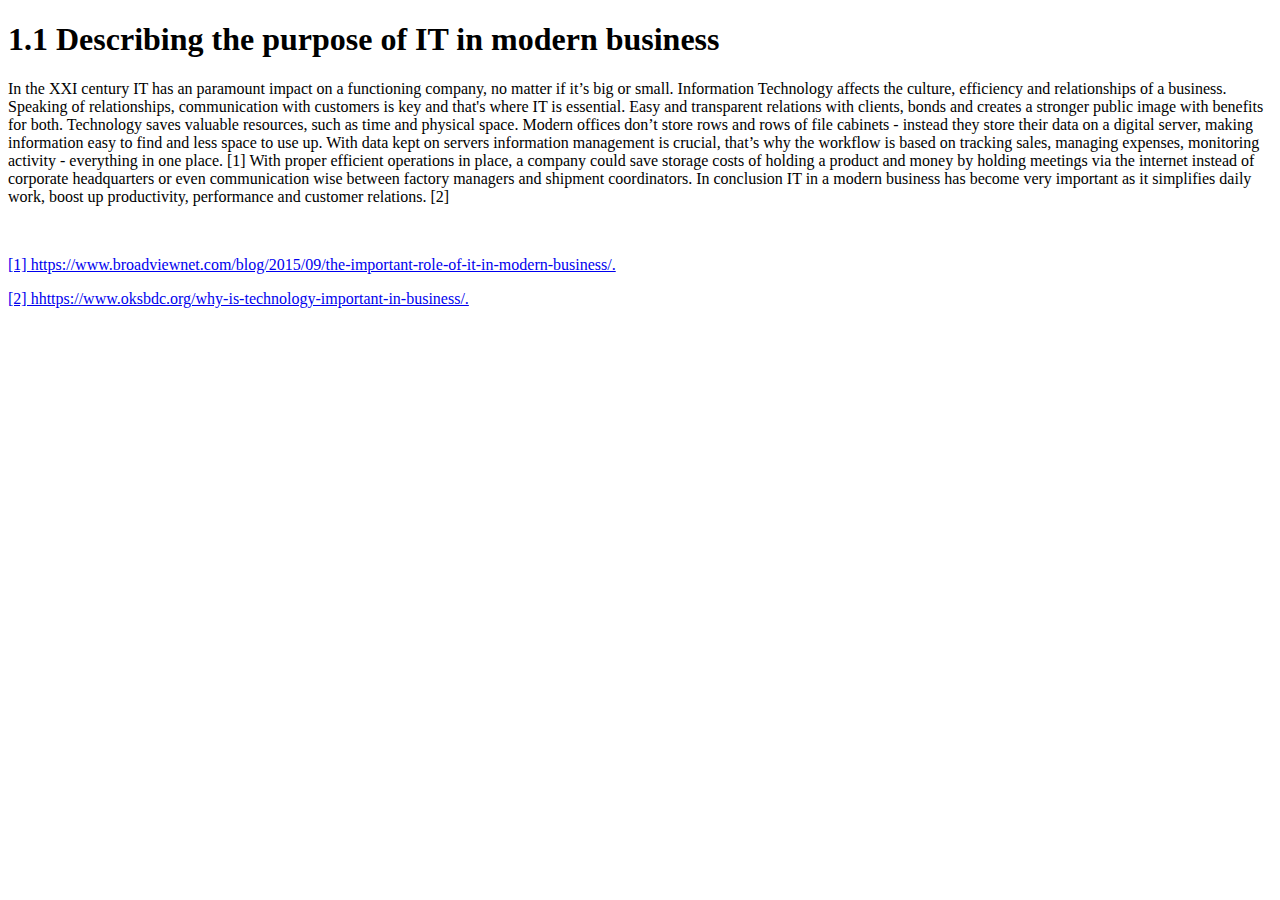
==== 1.1.html @ 9ee8581c "website" ====
<!DOCTYPE html>
<html lang="en">
<head>
    <meta charset="UTF-8">

    <title>Purpose of IT</title>
</head>
<body>
    <h1>1.1 Describing the purpose of IT in modern business </h1>
    <p>In the XXI century IT has an paramount impact on a functioning company, no matter if it’s big or small. Information Technology affects the culture, efficiency and relationships of a business. Speaking of relationships, communication with customers is key and that's where IT is essential. Easy and transparent relations with clients, bonds and creates a stronger public image with benefits for both. Technology saves valuable resources, such as time and physical space. Modern offices don’t store rows and rows of file cabinets - instead they store their data on a digital server, making information easy to find and less space to use up. With data kept on servers information management is crucial, that’s why the workflow is based on tracking sales, managing expenses, monitoring activity - everything in one place. [1] With proper efficient operations in place, a company could save storage costs of holding a product and money by holding meetings via the internet instead of corporate headquarters or even communication wise between factory managers and shipment coordinators. In conclusion IT in a modern business has become very important as it simplifies daily work, boost up productivity, performance and customer relations. [2] </p>
<br>
<p>
    <a href="https://www.broadviewnet.com/blog/2015/09/the-important-role-of-it-in-modern-business/" target="_blank">[1] https://www.broadviewnet.com/blog/2015/09/the-important-role-of-it-in-modern-business/.</a>
</p>
<p>
        <a href="https://www.oksbdc.org/why-is-technology-important-in-business/" target="_blank">[2] hhttps://www.oksbdc.org/why-is-technology-important-in-business/.</a>
    </p>
</body>
</html>
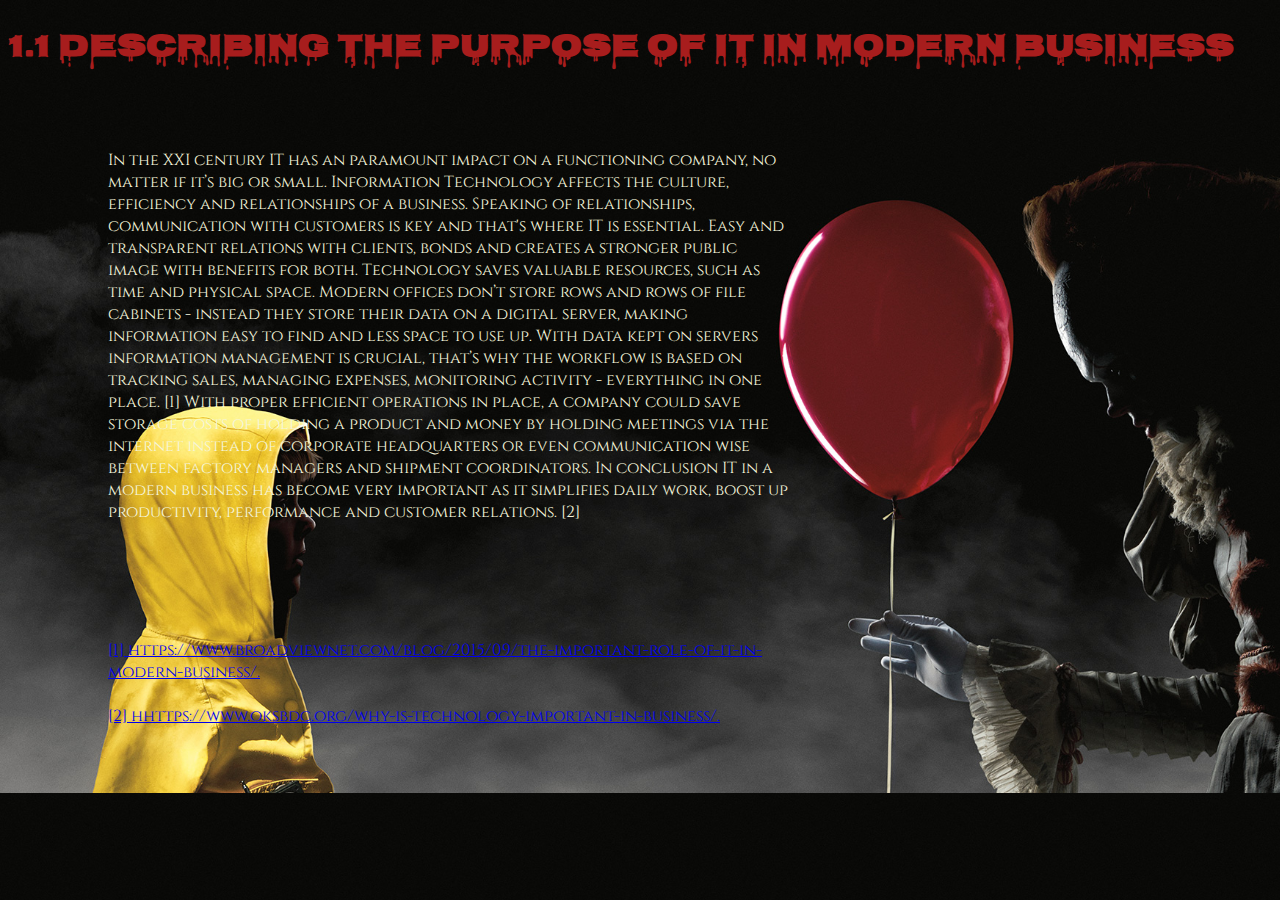
==== commit e4410dd5: "background added" ====
--- a/1.1.html
+++ b/1.1.html
@@ -2,18 +2,17 @@
 <html lang="en">
 <head>
     <meta charset="UTF-8">
-
+    <link rel="stylesheet" type="text/css" href="main.css">
     <title>Purpose of IT</title>
 </head>
 <body>
     <h1>1.1 Describing the purpose of IT in modern business </h1>
     <p>In the XXI century IT has an paramount impact on a functioning company, no matter if it’s big or small. Information Technology affects the culture, efficiency and relationships of a business. Speaking of relationships, communication with customers is key and that's where IT is essential. Easy and transparent relations with clients, bonds and creates a stronger public image with benefits for both. Technology saves valuable resources, such as time and physical space. Modern offices don’t store rows and rows of file cabinets - instead they store their data on a digital server, making information easy to find and less space to use up. With data kept on servers information management is crucial, that’s why the workflow is based on tracking sales, managing expenses, monitoring activity - everything in one place. [1] With proper efficient operations in place, a company could save storage costs of holding a product and money by holding meetings via the internet instead of corporate headquarters or even communication wise between factory managers and shipment coordinators. In conclusion IT in a modern business has become very important as it simplifies daily work, boost up productivity, performance and customer relations. [2] </p>
-<br>
 <p>
     <a href="https://www.broadviewnet.com/blog/2015/09/the-important-role-of-it-in-modern-business/" target="_blank">[1] https://www.broadviewnet.com/blog/2015/09/the-important-role-of-it-in-modern-business/.</a>
-</p>
-<p>
-        <a href="https://www.oksbdc.org/why-is-technology-important-in-business/" target="_blank">[2] hhttps://www.oksbdc.org/why-is-technology-important-in-business/.</a>
+    <br>
+    <br>
+    <a href="https://www.oksbdc.org/why-is-technology-important-in-business/" target="_blank">[2] hhttps://www.oksbdc.org/why-is-technology-important-in-business/.</a>
     </p>
 </body>
 </html>--- a/main.css
+++ b/main.css
@@ -0,0 +1,35 @@
+@import url('https://fonts.googleapis.com/css?family=EB+Garamond&display=swap'); 
+@import url('https://fonts.googleapis.com/css?family=Cinzel&display=swap');
+@import url('https://fonts.googleapis.com/css?family=Eater|Knewave|Metal+Mania|Nosifer|Rock+Salt|Sedgwick+Ave+Display&display=swap');
+/*
+font-family: 'Rock Salt', cursive;
+font-family: 'Knewave', cursive;
+font-family: 'Nosifer', cursive;
+font-family: 'Eater', cursive;
+font-family: 'Metal Mania', cursive;
+font-family: 'Sedgwick Ave Display', cursive;
+*/
+
+h1 {
+    color:rgb(167, 29, 29);
+    font-family: 'Nosifer', serif;
+}
+.center{
+    text-align: center;
+}
+p{
+    color: beige;
+    font-family: 'Cinzel', serif;
+    width: 65vw;
+    box-sizing: border-box;
+    padding: 50px 50px 50px 100px;
+}
+p2 {
+    color:yellow;
+}
+body {
+    background-image: url(ITbackground.jpg);
+    background-repeat: repeat;
+    background-size: cover;
+    background-color: black;
+}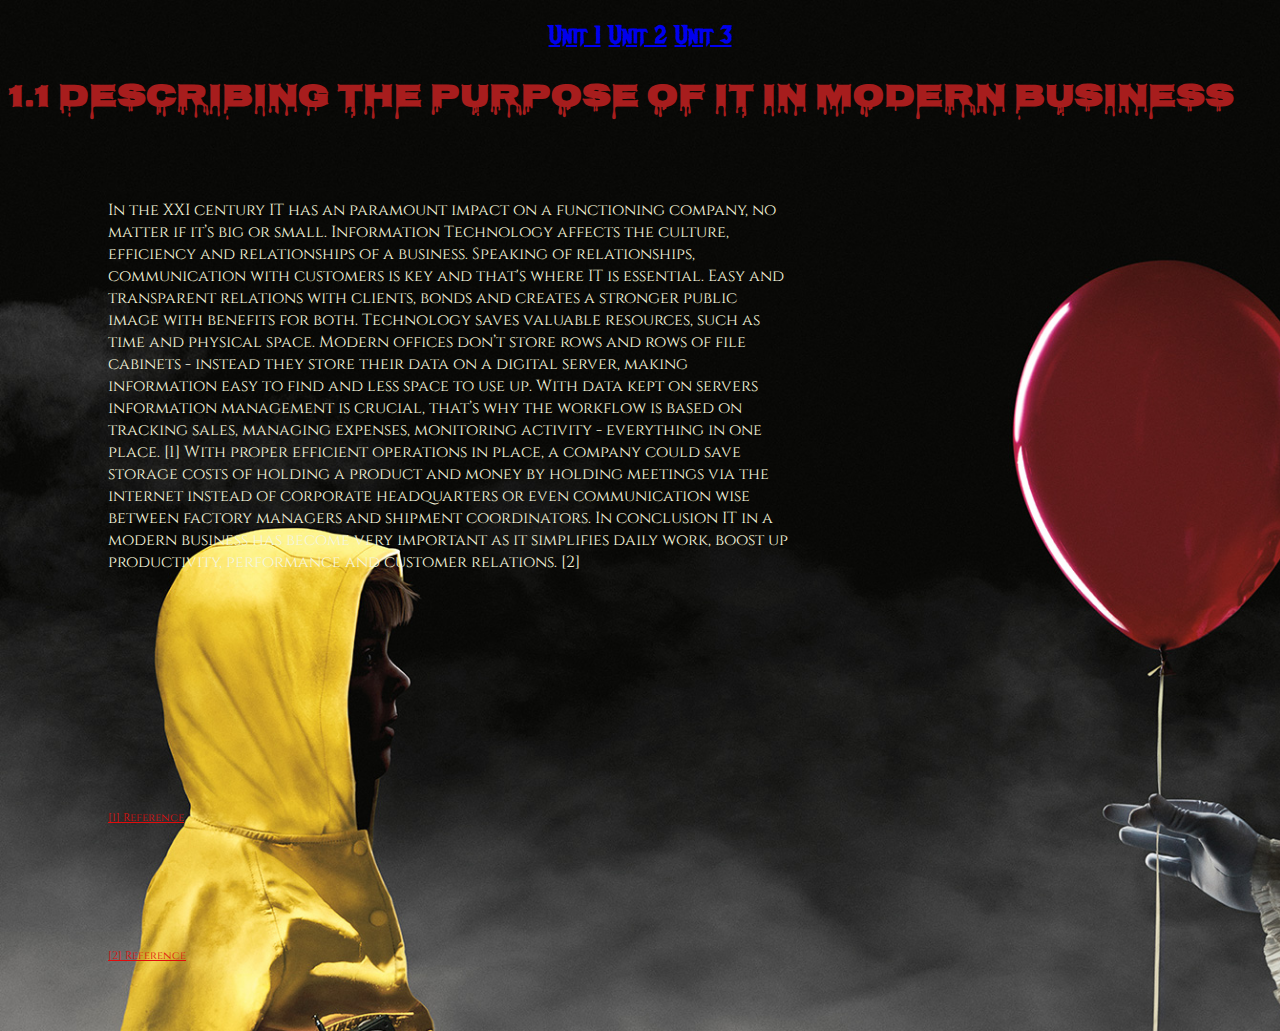
==== commit eadd0bd9: "update tuesday" ====
--- a/1.1.html
+++ b/1.1.html
@@ -5,14 +5,16 @@
     <link rel="stylesheet" type="text/css" href="main.css">
     <title>Purpose of IT</title>
 </head>
+<h2><a href= "1.1.html" > Unit 1</a>
+    <a href= "2.1.html" > Unit 2</a>
+    <a href= "3.1.html" > Unit 3</a></h2>
 <body>
     <h1>1.1 Describing the purpose of IT in modern business </h1>
     <p>In the XXI century IT has an paramount impact on a functioning company, no matter if it’s big or small. Information Technology affects the culture, efficiency and relationships of a business. Speaking of relationships, communication with customers is key and that's where IT is essential. Easy and transparent relations with clients, bonds and creates a stronger public image with benefits for both. Technology saves valuable resources, such as time and physical space. Modern offices don’t store rows and rows of file cabinets - instead they store their data on a digital server, making information easy to find and less space to use up. With data kept on servers information management is crucial, that’s why the workflow is based on tracking sales, managing expenses, monitoring activity - everything in one place. [1] With proper efficient operations in place, a company could save storage costs of holding a product and money by holding meetings via the internet instead of corporate headquarters or even communication wise between factory managers and shipment coordinators. In conclusion IT in a modern business has become very important as it simplifies daily work, boost up productivity, performance and customer relations. [2] </p>
-<p>
-    <a href="https://www.broadviewnet.com/blog/2015/09/the-important-role-of-it-in-modern-business/" target="_blank">[1] https://www.broadviewnet.com/blog/2015/09/the-important-role-of-it-in-modern-business/.</a>
-    <br>
-    <br>
-    <a href="https://www.oksbdc.org/why-is-technology-important-in-business/" target="_blank">[2] hhttps://www.oksbdc.org/why-is-technology-important-in-business/.</a>
+<p></p>
+   <p> <a class = "size makeMeWhite" href="https://www.broadviewnet.com/blog/2015/09/the-important-role-of-it-in-modern-business/" target="_blank">[1] Reference</a>
+   </p>
+    <p> <a class = "size makeMeWhite" href="https://www.oksbdc.org/why-is-technology-important-in-business/" target="_blank">[2] Reference</a>
     </p>
 </body>
 </html>--- a/main.css
+++ b/main.css
@@ -10,9 +10,22 @@
 font-family: 'Sedgwick Ave Display', cursive;
 */
 
+
+
+
+
+
+img {
+    border-radius: 50%;
+}
 h1 {
     color:rgb(167, 29, 29);
     font-family: 'Nosifer', serif;
+}
+h2 {
+    color:yellow;
+    font-family: 'Metal Mania', cursive;
+    text-align: center;
 }
 .center{
     text-align: center;
@@ -27,9 +40,18 @@
 p2 {
     color:yellow;
 }
+p3 {
+    color: red;
+}
 body {
     background-image: url(ITbackground.jpg);
     background-repeat: repeat;
     background-size: cover;
     background-color: black;
+}
+.size{
+    font-size: 11px;
+}
+.makeMeWhite {
+    color: rgb(226, 12, 12);
 }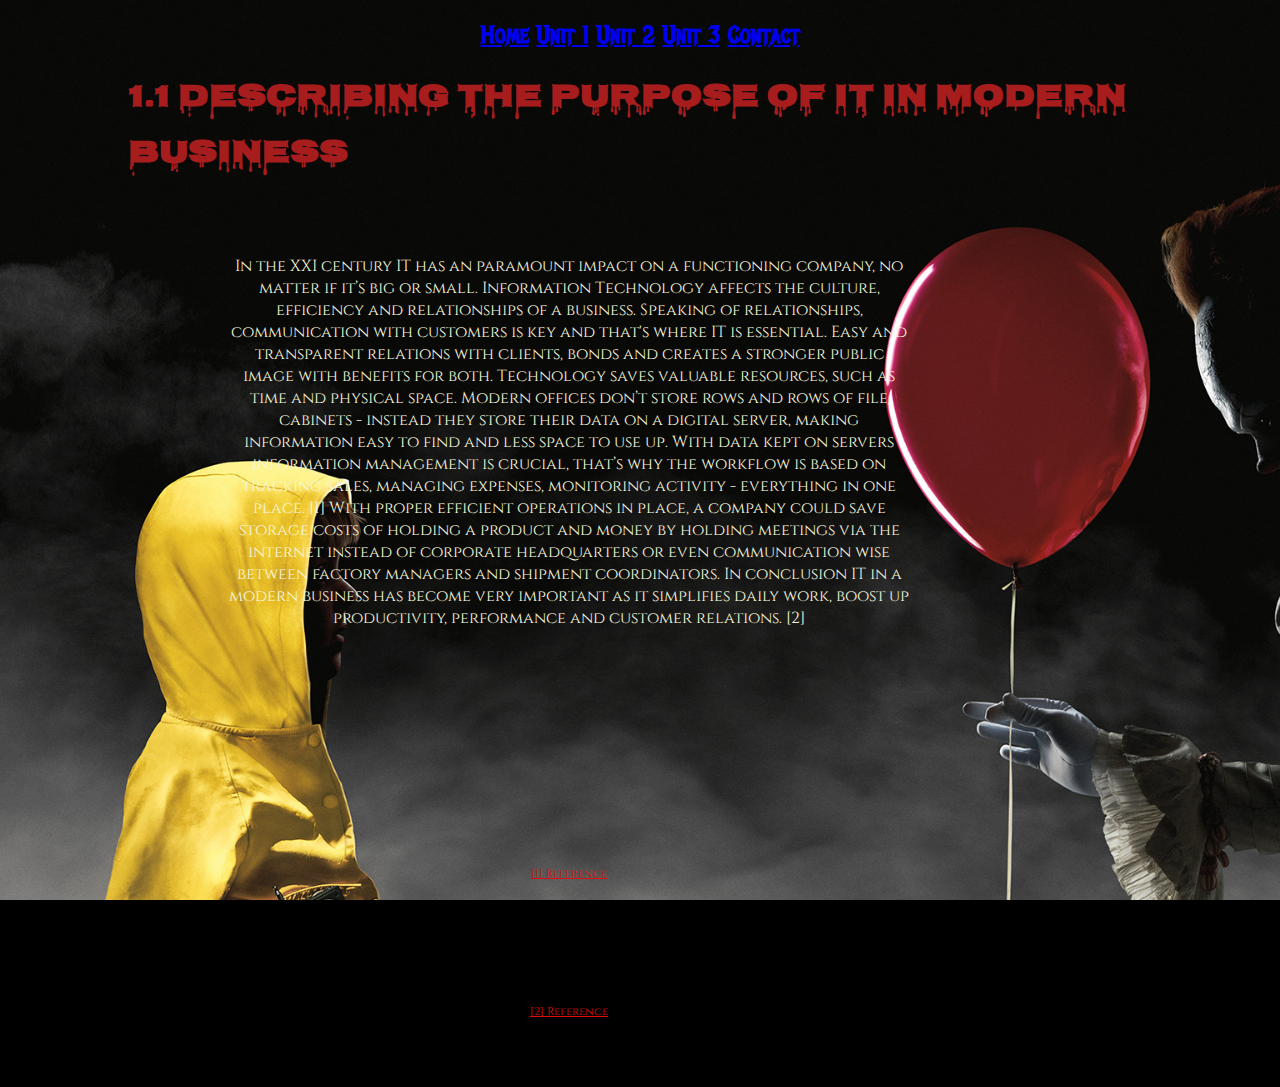
==== commit 3b4a77da: "update Wednesday" ====
--- a/1.1.html
+++ b/1.1.html
@@ -5,9 +5,13 @@
     <link rel="stylesheet" type="text/css" href="main.css">
     <title>Purpose of IT</title>
 </head>
-<h2><a href= "1.1.html" > Unit 1</a>
+<h2>
+    <a href= "index.html" > Home</a>
+    <a href= "1.1whole.html" > Unit 1</a>
     <a href= "2.1.html" > Unit 2</a>
-    <a href= "3.1.html" > Unit 3</a></h2>
+    <a href= "3.1.html" > Unit 3</a>
+    <a href= "contact.html" > Contact</a>
+</h2>
 <body>
     <h1>1.1 Describing the purpose of IT in modern business </h1>
     <p>In the XXI century IT has an paramount impact on a functioning company, no matter if it’s big or small. Information Technology affects the culture, efficiency and relationships of a business. Speaking of relationships, communication with customers is key and that's where IT is essential. Easy and transparent relations with clients, bonds and creates a stronger public image with benefits for both. Technology saves valuable resources, such as time and physical space. Modern offices don’t store rows and rows of file cabinets - instead they store their data on a digital server, making information easy to find and less space to use up. With data kept on servers information management is crucial, that’s why the workflow is based on tracking sales, managing expenses, monitoring activity - everything in one place. [1] With proper efficient operations in place, a company could save storage costs of holding a product and money by holding meetings via the internet instead of corporate headquarters or even communication wise between factory managers and shipment coordinators. In conclusion IT in a modern business has become very important as it simplifies daily work, boost up productivity, performance and customer relations. [2] </p>
--- a/main.css
+++ b/main.css
@@ -11,21 +11,19 @@
 */
 
 
-
-
-
-
-img {
-    border-radius: 50%;
-}
 h1 {
     color:rgb(167, 29, 29);
     font-family: 'Nosifer', serif;
+    /*text-align: center;*/
 }
 h2 {
     color:yellow;
     font-family: 'Metal Mania', cursive;
     text-align: center;
+}
+h3 {
+    color: yellowgreen;
+    font-family: 'Sedgwick Ave Display', cursive;
 }
 .center{
     text-align: center;
@@ -36,22 +34,46 @@
     width: 65vw;
     box-sizing: border-box;
     padding: 50px 50px 50px 100px;
+    text-align: center;
 }
 p2 {
     color:yellow;
+    text-align: center;
 }
 p3 {
     color: red;
 }
-body {
+* body {
     background-image: url(ITbackground.jpg);
-    background-repeat: repeat;
+    background-repeat: no-repeat;
     background-size: cover;
     background-color: black;
+    background-attachment: fixed;
+    margin: auto;
+    width: 80%;
 }
 .size{
     font-size: 11px;
 }
 .makeMeWhite {
     color: rgb(226, 12, 12);
-}+}
+/*
+* {
+    box-sizing: border-box;
+}
+.box {
+    color:white;
+    font-size: 100px;
+    font-family: 'Montserrat Alternates', sans-serif;
+    text-align: center;
+    padding:15px;
+    width: 400px;
+  }
+.container {
+    display: flex;
+    min-height: 100vh;
+    flex-direction: row;
+}
+*/
+
